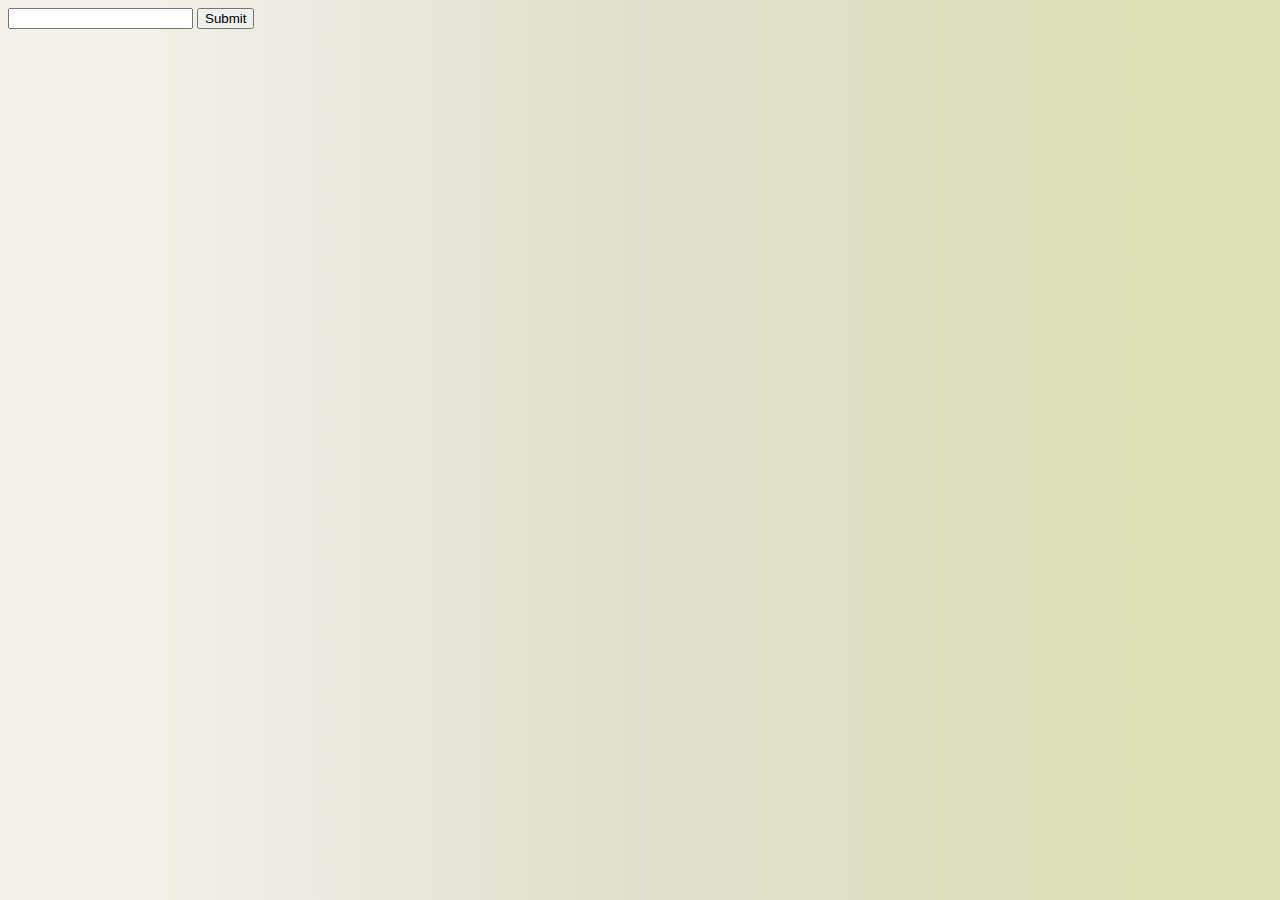
==== player.html @ 6ddf163f "Made html and js files for betting prototypes." ====
<!DOCTYPE html>
<html>
  <head>
    <meta charset="utf-8">
    <title></title>
    <script src="js/jquery.js"></script>
    <script src="js/scripts.js"></script>
    <link href="css/styles.css" rel="stylesheet" type="text/css">
  </head>
  <body>
    <form id="form">
      <input id="input">
      <button type="submit" id="btn1">Submit</button>
    </form>
  </body>
</html>
---- css/styles.css ----
body {
  background: rgb(241,241,233);
  background: linear-gradient(90deg, rgba(241,241,233,1) 11%, rgba(223,223,203,1) 50%, rgba(221,223,183,1) 89%);
}

.header {
  text-align: center;
  text-transform: uppercase;
  background: rgb(153,153,153);
background: linear-gradient(180deg, rgba(153,153,153,1) 25%, rgba(183,183,183,1) 50%, rgba(153,153,153,1) 75%);
  height: 20px;
  -webkit-margin-after: 0;
  -webkit-margin-before: 0;
  padding: 8px;
  font-family: Helvetica;
  color: rgb(72, 72, 72);


}
#container {
  background: rgb(7,10,88);
  background: linear-gradient(90deg, rgba(7,10,88,0.8090423669467788) 6%, rgba(25,37,170,0.7418154761904762) 19%, rgba(7,10,88,0.8146446078431373) 41%);
  width: 100%;
  height: 700px;
  padding-top: 30px;
  z-index: 0;
  margin: 0 auto;
  display: none;
}

#table {
  background: rgb(12,88,7);
  background: linear-gradient(90deg, rgba(12,88,7,1) 25%, rgba(39,154,19,1) 50%, rgba(12,88,7,1) 75%);
  width: 600px;
  height: 300px;
  margin-left: 100px;
  z-index: 1;
  border: 10px solid rgb(226, 186, 19);
  border-radius: 10px;
}

.player {
  position: absolute;
  background: black;
  border: 2px solid yellow;
  width: 150px;
  height: 60px;
  z-index: 2;
  text-align: center;
  letter-spacing: 1.1px;
}

#playerOne {
  margin-left: -50px;
  margin-top: 120px;
}

#playerTwo {
  margin-left: 500px;
  margin-top: 120px;
}

#boardWrite {
  margin-top: 200px;
  text-align: center;
  text-transform: uppercase;
  font-size: 14px;
  line-height: 15px;
  z-index: 2;
}

.write {
  color: rgba(227, 215, 10, 0.7);
}
.box {
  color: #fff;
  font-size: 12px;
  line-height: 13px;
}
.actionButtons {
  padding-left: 10px;
}

.action {
  margin-top: 55px;
  margin-left: 35px;
  padding: 5px;
  background: red;
  color: #fff;
  text-transform: uppercase;
}
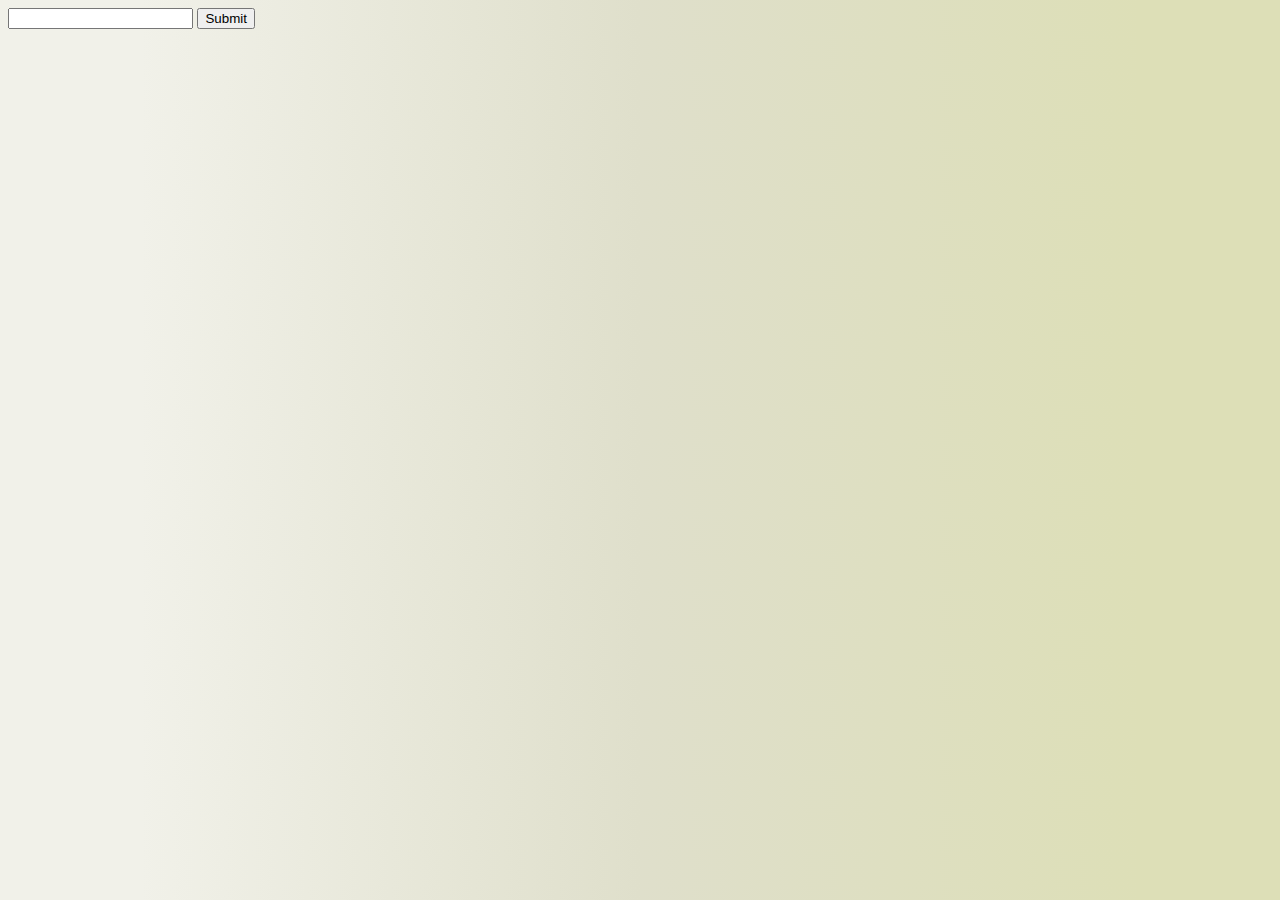
==== commit bff2836d: "Create more poker-related functions" ====
--- a/player.html
+++ b/player.html
@@ -4,7 +4,7 @@
     <meta charset="utf-8">
     <title></title>
     <script src="js/jquery.js"></script>
-    <script src="js/scripts.js"></script>
+    <script src="js/player.js"></script>
     <link href="css/styles.css" rel="stylesheet" type="text/css">
   </head>
   <body>
--- a/css/styles.css
+++ b/css/styles.css
@@ -1,6 +1,10 @@
 body {
   background: rgb(241,241,233);
   background: linear-gradient(90deg, rgba(241,241,233,1) 11%, rgba(223,223,203,1) 50%, rgba(221,223,183,1) 89%);
+  font-family: Helvetica;
+}
+button {
+  cursor: pointer;
 }
 
 .header {
@@ -14,7 +18,7 @@
   padding: 8px;
   font-family: Helvetica;
   color: rgb(72, 72, 72);
-
+  font-size: 16px;
 
 }
 #container {
@@ -33,7 +37,7 @@
   background: linear-gradient(90deg, rgba(12,88,7,1) 25%, rgba(39,154,19,1) 50%, rgba(12,88,7,1) 75%);
   width: 600px;
   height: 300px;
-  margin-left: 100px;
+  margin: 0 auto;
   z-index: 1;
   border: 10px solid rgb(226, 186, 19);
   border-radius: 10px;
@@ -41,23 +45,29 @@
 
 .player {
   position: absolute;
-  background: black;
-  border: 2px solid yellow;
+  background: rgba(0, 0, 0, 0.4);
+  border: 2px solid green;
   width: 150px;
-  height: 60px;
+  height: 50px;
+  padding: 15px;
   z-index: 2;
   text-align: center;
   letter-spacing: 1.1px;
 }
 
-#playerOne {
+#player1 {
   margin-left: -50px;
   margin-top: 120px;
 }
 
-#playerTwo {
+#player2 {
   margin-left: 500px;
   margin-top: 120px;
+}
+
+.at-bat {
+  background: rgba(0, 0, 0, 1);
+  border: 2px solid yellow;
 }
 
 #boardWrite {
@@ -67,6 +77,7 @@
   font-size: 14px;
   line-height: 15px;
   z-index: 2;
+  font-family: 'Sawarabi Mincho', sans-serif;
 }
 
 .write {
@@ -75,7 +86,6 @@
 .box {
   color: #fff;
   font-size: 12px;
-  line-height: 13px;
 }
 .actionButtons {
   padding-left: 10px;
@@ -89,3 +99,7 @@
   color: #fff;
   text-transform: uppercase;
 }
+
+/* #funds, #check, #call, #raise, #allIn, #fold {
+  display: none;
+} */
